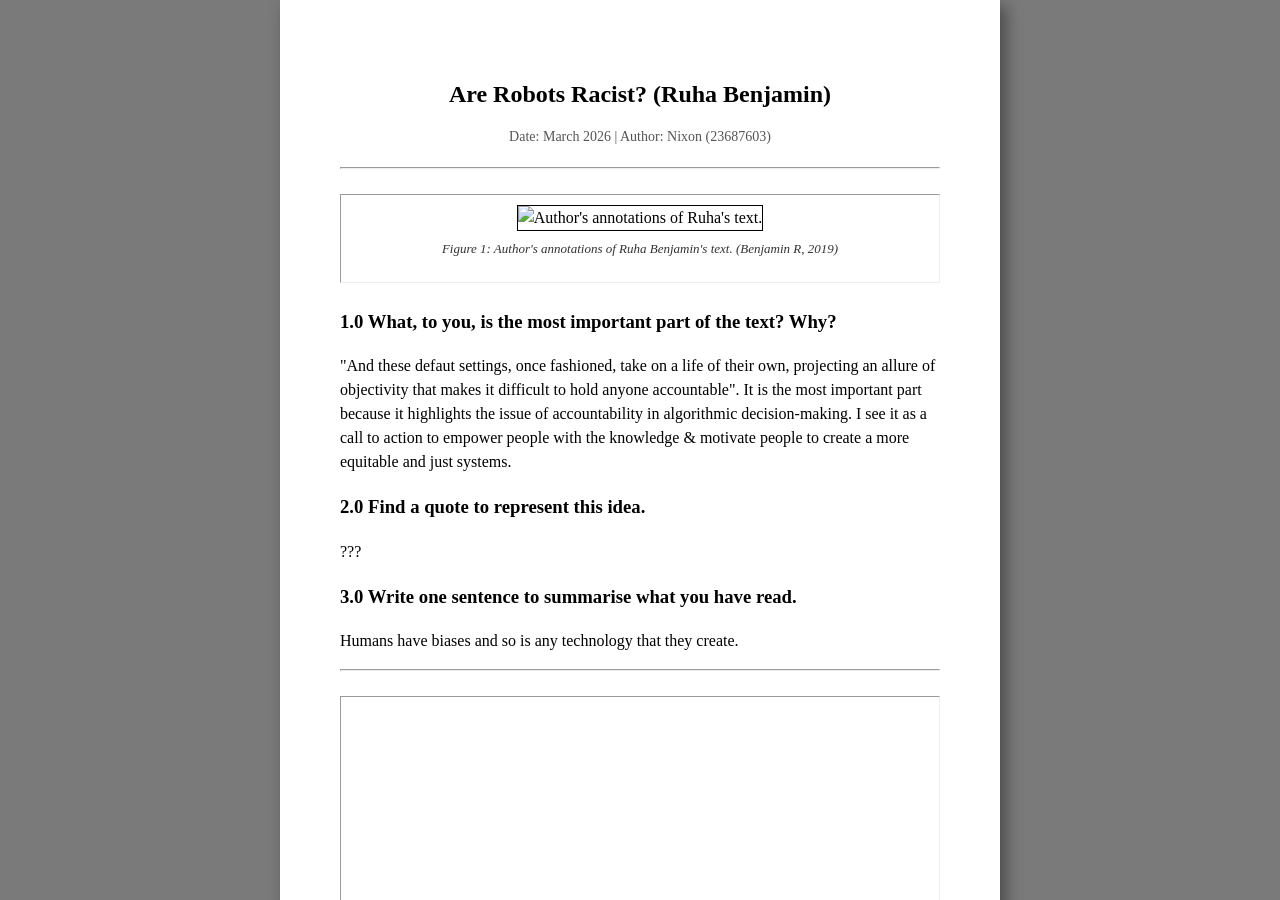
==== are_robots_racist.html @ 22a6a103 "All files ive done so far." ====
<!DOCTYPE html>
<html lang="en">
<head>
    <meta charset="UTF-8">
    <link rel="stylesheet" href="style.css"> 
    <style>
        /* This ensures the 'desk' background fills the whole iframe */
        /* 1. This stays fixed so the background never "ends" */
        body {
            margin: 0;
            padding: 0;
            height: 100vh;
            overflow: hidden; 
        }

        /* 2. This becomes the actual scrollable area */
        .desk-wrapper {
            background-color: #7a7a7a !important; 
            height: 100%;
            width: 100%;
            overflow-y: auto; 
            display: flex;
            flex-direction: column;
            align-items: center;
            padding-top: 0px; /* Space above the paper */
        }

        /* 3. The paper itself */
        .word-page {
            background: white;
            width: 90%;
            max-width: 600px;
            padding: 60px;
            box-shadow: 6px 6px 15px rgba(0,0,0,0.4);
            margin-bottom: 0px; /* This creates the space at the bottom */
            flex-shrink: 0; 
        }
    </style>
</head>
<body>
    <div class="desk-wrapper">
        <div class="word-page"> 
            <h1 class="doc-title">Are Robots Racist? (Ruha Benjamin)</h1> 
            <p class="doc-meta">Date: March 2026 | Author: Nixon (23687603)</p> 
            
            <hr> 

            <div class="figure-container"> 
                <img src="images/Are Robots Racist - Extract.png" alt="Author's annotations of Ruha's text." class="doc-image"> 
                <p class="figure-caption"><i>Figure 1: Author's annotations of Ruha Benjamin's text. (Benjamin R, 2019)</i></p> 
            </div>             

            <h3>1.0 What, to you, is the most important part of the text? Why?</h3> 
            <p>"And these defaut settings, once fashioned, take on a life of their own, projecting an allure of objectivity that makes it difficult to hold anyone accountable". It is the most important part because it highlights the issue of accountability in algorithmic decision-making. I see it as a call to action to empower people with the knowledge & motivate people to create a more equitable and just systems.</p>

            <h3>2.0 Find a quote to represent this idea.</h3>
            <p>???</p>
            
            <h3>3.0 Write one sentence to summarise what you have read.</h3> 
            <p>Humans have biases and so is any technology that they create.</p>

            <hr>

            <div class="figure-container">
                <div style="position: relative;">
                    <iframe width="560" height="315" src="https://www.youtube.com/embed/rY8RkET3KC0?si=LcFUb7_NbGAEPhou" title="YouTube video player" frameborder="0" allow="accelerometer; autoplay; clipboard-write; encrypted-media; gyroscope; picture-in-picture; web-share" referrerpolicy="strict-origin-when-cross-origin" allowfullscreen></iframe>
                </div>
                <p class="figure-caption"><i>Video 1: Ruha Benjamin discusses 'Race After Technology' (Benjamin R,2020).</i></p>
            </div>

            <h3>4.0  How is the writing relevant to your own project? How will you work to avoid bias</h3> 
            <p>In her book "Race After Technology," Ruha Benjamin argues that technology is not an unbiased tool but rather a "New Jim Code" that embeds biases in the name of unbiased data. This argument is relevant to my project on Temporal Colonialism, as it helps me understand how not only the linear calendar is not a culturally unbiased tool but rather a "coded" tool of Western hegemony.
            <br>
            <br>    
            In order to remain unbiased in my project, I need to remain outcome-focused rather than intention-focused, as the intention of using such tools may be efficiency, but the outcome is the complete negation of "Polychronic" cultures. </p>

            <div class="references-section">
                <hr class="word-divider">
                <h3>References</h3>
                <ol class="reference-list">
                    <li>Benjamin, R. (2019) <em>Race After Technology: Abolitionist Tools for the New Jim Code</em>. Cambridge, UK: Polity, pp. 63–64.</li>
                    <li>Benjamin, R. (2020) <em>Ruha Benjamin discusses 'Race After Technology' [Video]</em>. Princeton University, 15 May. Available at: https://www.youtube.com/watch?v=rY8RkET3KC0 (Accessed: 1 March 2026).</li>
                </ol>
            </div>


            <div style="height: 100px;"></div> 
        </div> 
    </div>
</body>
</html>
---- style.css ----
:root {
  --xp-blue: linear-gradient(to bottom, #245edb 0%, #3f8cf3 9%, #245edb 18%, #245edb 92%, #333 100%);
  --xp-border: #0054e3;
}

body, html { margin: 0; padding: 0; height: 100%; overflow: hidden; font-family: 'Tahoma', sans-serif; }

/* Desktop Background */
.desktop {
  background: url('images/windows_xp_original-wallpaper.jpg') no-repeat center center fixed; 
  background-size: cover;
  height: 100vh;
  position: relative;
}

/* Icons */
.icon {
  width: 100px; /* Slightly wider to give text more room */
  text-align: center;
  padding: 10px;
  color: white;
  text-shadow: 1px 1px 2px black;
  cursor: pointer;
  word-wrap: break-word; /* Allows long words to break */
  overflow-wrap: break-word;
}

.icon p {
  margin-top: 5px;
  font-size: 12px;
  line-height: 1.2;
  /* Limits the text to 2 lines then adds "..." */
  display: -webkit-box;
  -webkit-line-clamp: 2; 
  -webkit-box-orient: vertical;
  overflow: hidden;
}
.icon img { width: 68px; }

/* Add this to style.css */
.icon-grid {
  display: flex;
  flex-direction: column; /* Stacks icons vertically */
  flex-wrap: wrap;        /* Allows icons to start a new column if they hit the bottom */
  height: calc(100vh - 50px); /* Fill desktop height minus taskbar */
  width: max-content;
  padding: 10px;
  gap: 10px;
  align-content: flex-start;
}

/* Windows */
.window {
  position: absolute;
  width: 450px;
  background: #ece9d8;
  border: 3px solid #0054e3; /* The signature blue border */
  border-top-left-radius: 8px;
  border-top-right-radius: 8px;
  box-shadow: 4px 4px 0px rgba(0,0,0,0.2); /* Hard shadow for depth */
  overflow: hidden; /* Keeps the body inside the borders */
}

.window.maximized {
  top: 5px !important;
  left: 5px !important;
  width: calc(100% - 10px) !important;
  height: calc(100vh - 60px) !important;
}

.window-header {
  background: var(--xp-blue);
  padding: 5px 10px;
  color: white;
  font-weight: bold;
  display: flex;
  justify-content: space-between;
  align-items: center;
  cursor: move; /* Or cursor: grab; */
  user-select: none; /* Prevents text highlighting while dragging */
}

.window-controls {
  display: flex;
  gap: 5px;  
}

.close-btn {
  background: #e04343;
  color: white;
  border: 1px solid white;
  width: 22px;
  height: 22px;
  cursor: pointer;
  border-radius: 3px;
}

/* Ensure the window body has NO padding so the gray workspace hits the edges */
.window-body {
  padding: 0 !important; /* Forces the removal of that 20px gap */
  overflow: hidden;
}

/* Custom Scrollbar for the Content */
::-webkit-scrollbar {
    width: 16px;
}
::-webkit-scrollbar-track {
    background: #ece9d8;
    border: 1px solid #aca899;
}
::-webkit-scrollbar-thumb {
    background: #c0c0c0;
    border: 2px solid;
    border-color: #ffffff #808080 #808080 #ffffff;
}

#about-win {
  position: absolute;
  /* We removed top, left, and transform from here */
  width: 700px; /* Increased width for a better Word feel */
  z-index: 100;
}

/* While dragging, we add a class to the window to prevent the iframe from stealing focus */
.dragging iframe {
    pointer-events: none;
}

/* Word Doc Styling */
.word-doc { background: white; margin: 10px; border: 1px solid #7f9db9; box-shadow: inset 1px 1px 5px rgba(0,0,0,0.1); }

/* Adjusting the word-container to fill the space between header and status bar */
.word-container {
  background-color: #7a7a7a;
  height: calc(100% - 52px); /* Subtracting header and status bar heights */
  overflow-y: auto;
}

/* The Status Bar at the bottom */
.window-status-bar {
  background: #ece9d8;
  border-top: 1px solid #aca899;
  height: 22px;
  display: flex;
  justify-content: space-between;
  align-items: center;
  padding: 0 10px;
  font-size: 11px;
  color: #000;
}

/* The actual white page */
.word-page {
  background: white;
  width: 100%;
  max-width: 600px; /* Standard paper width */
  min-height: 100%;
  padding: 50px;
  box-shadow: 2px 2px 5px rgba(0,0,0,0.5);
  font-family: 'Times New Roman', Times, serif; /* Essential for the Word look */
  color: #000;
  line-height: 1.5;
}

.doc-title {
  font-size: 24px;
  text-align: center;
  margin-bottom: 5px;
}

.doc-meta {
  text-align: center;
  font-size: 14px;
  color: #555;
  margin-bottom: 20px;
}

/* Image and Caption Styling */
.figure-container {
  margin: 25px 0;
  text-align: center;
  border: 1px inset #eee;
  padding: 10px;
}

.doc-image {
  max-width: 100%;
  height: auto;
  border: 1px solid #000;
}

.figure-caption {
  font-size: 13px;
  margin-top: 8px;
  color: #333;
}

/* Add to style.css */

.references-section {
    margin-top: 40px;
    font-family: 'Times New Roman', Times, serif; /* Matches Word look */
}

.word-divider {
    border: 0;
    border-top: 1px solid #333;
    width: 33%; /* Traditional Word footnote/ref divider is short */
    margin-left: 0;
    margin-bottom: 10px;
}

.references-section h3 {
    font-size: 16px;
    text-decoration: underline;
    margin-bottom: 10px;
}

.reference-list {
    font-size: 12px; /* References are typically smaller */
    padding-left: 25px;
}

.reference-list li {
    margin-bottom: 8px;
    line-height: 1.4;
    /* The hanging indent look */
    padding-left: 5px; 
}

/* Media Player Window */
.player-bg {
    background: linear-gradient(to bottom, #757575, #c0c0c0);
    padding: 10px !important;
    display: flex;
    flex-direction: column;
    gap: 10px;
}

.viz-screen {
    background: #000;
    height: 180px;
    border: 2px inset #ffffff;
    display: flex;
    flex-direction: column;
    justify-content: center;
    align-items: center;
    color: #00ff00;
    font-family: 'Courier New', Courier, monospace;
}

.viz-bars {
    width: 80%;
    height: 40px;
    background: repeating-linear-gradient(90deg, #00ff00 0px, #00ff00 4px, transparent 4px, transparent 8px);
    animation: pulse 1s infinite;
}

@keyframes pulse {
    0% { opacity: 0.5; transform: scaleY(1); }
    50% { opacity: 1; transform: scaleY(1.2); }
    100% { opacity: 0.5; transform: scaleY(1); }
}

.player-controls {
    background: #ece9d8;
    border: 1px solid #757575;
    padding: 10px;
    border-radius: 5px;
}

.player-btn {
    background: radial-gradient(circle, #4b89ff 0%, #003c74 100%);
    color: white;
    border: 1px solid #000;
    border-radius: 50%;
    width: 35px;
    height: 35px;
    cursor: pointer;
    font-size: 18px;
}

.progress-bar-container {
    width: 100%;
    height: 12px;
    background: #ffffff;
    border: 1px inset #808080;
    margin-bottom: 10px;
    cursor: pointer; /* Makes it look clickable */
}

.progress-fill {
    height: 100%;
    background: linear-gradient(to bottom, #28ef28 0%, #0e900e 100%);
    width: 0%; /* Starts at 0 */
    transition: width 0.1s linear; /* Makes the movement smooth */
}

/* Taskbar */
.taskbar {
  position: absolute;
  bottom: 0;
  width: 100%;
  height: 50px;
  background: var(--xp-blue);
  display: flex;
  justify-content: space-between; /* This pushes Start to left and Tray to right */
  align-items: center;
  z-index: 9999; /* Keeps it above the windows */
}

.taskbar-apps {
    flex: 1; /* This makes it take up all the "empty" space in the middle */
    display: flex;
    gap: 4px;
    padding-left: 10px;
    align-items: center;
    overflow: hidden; /* Prevent this section from pushing the tray */
    padding-right: 10px;
}

.task-button {
    background: #3c81f3;
    border: 1px solid rgba(255,255,255,0.3);
    border-radius: 2px;
    color: white;
    padding: 2px 8px;
    display: flex;
    align-items: center;
    gap: 5px;
    font-size: 11px;
    height: 25px; /* Slightly shorter than the taskbar */
    cursor: pointer;
    box-shadow: inset -1px -1px 2px rgba(0,0,0,0.5);
    white-space: nowrap; /* Keeps the text on one line */
    max-width: 160px; /* Limits how wide a button can grow */
    min-width: 50px;  /* Ensures it doesn't shrink to nothing */
    overflow: hidden; /* Hides anything that spills out */
}

.task-button:hover {
    background: #5397ff;
}

.task-button.active {
    background: #1e52b7 !important; /* A darker, active blue */
    box-shadow: inset 2px 2px 3px rgba(0,0,0,0.6);
    border: 1px solid rgba(0,0,0,0.2);
}

.task-button span {
    white-space: nowrap;      /* Prevents text from wrapping to a second line */
    overflow: hidden;         /* Hides the extra text */
    text-overflow: ellipsis;  /* Adds the "..." */
    font-size: 11px;
    flex: 1;                  /* Allows text to take up the space next to the icon */
}

.start-button {
  background: linear-gradient(to bottom, 
    #388e3c 0%,    /* Dark green edge */
    #4caf50 5%,    /* Lighter highlight edge */
    #81c784 10%,   /* The "Gloss" highlight */
    #4caf50 25%,   /* Main green */
    #388e3c 100%   /* Bottom shadow */
  );
  color: white;
  padding: 0 15px;
  height: 100%;
  font-style: italic;
  font-weight: 900; /* Extra bold for that XP feel */
  font-size: 16px;
  text-shadow: 1px 1px 1px #2e7d32;
  border-top-right-radius: 10px;
  border-bottom-right-radius: 10px;
  display: flex;
  align-items: center;
  cursor: pointer;
  box-shadow: inset 1px 1px 1px rgba(255,255,255,0.4);
  transition: filter 0.1s;
}

.start-button:hover {
  filter: brightness(1.1); /* Makes it "glow" when hovered */
}

.start-button:active {
  filter: brightness(0.9); /* Sinks in when clicked */
}

.task-button img {
    width: 14px;
    height: 14px;
}

.system-tray {
  display: flex;
  align-items: center;
  /* A darker, "inset" blue gradient */
  background: linear-gradient(to bottom, 
    #095bc9 0%, 
    #0e69e1 10%, 
    #095bc9 100%
  );
  border-left: 2px solid rgba(0, 0, 0, 0.2);
  box-shadow: inset 2px 0 3px rgba(0,0,0,0.3);
  padding: 0 12px;
  height: 100%;
  color: white;
  font-size: 11px;
  font-weight: bold;
  flex-shrink: 0;   /* CRITICAL: This tells the tray "Never get smaller or move" */
  margin-left: auto; /* Ensures it stays pinned to the right */
}

.tray-icon {
  width: 16px;
  height: 16px;
  margin-right: 6px; /* Space between the icon and the numbers */
}

/* Dims the desktop when the message appears */
.modal-overlay {
    position: fixed;
    top: 0;
    left: 0;
    width: 100%;
    height: 100%;
    background: rgba(0, 0, 0, 0.3);
    display: flex;
    justify-content: center;
    align-items: center;
    z-index: 9999; /* Above everything */
}

.welcome-box {
    width: 450px !important;
    position: relative !important;
}

.modal-layout {
    display: flex;
    align-items: center;
    gap: 15px;
    padding: 20px;
    background: #ece9d8;
}

.modal-text {
    font-size: 12px;
    color: #000;
}

.modal-footer {
    background: #ece9d8;
    padding-bottom: 15px;
    text-align: center;
}

/* The classic XP button style */
.xp-button {
    padding: 4px 20px;
    border: 1px solid #003c74;
    background: linear-gradient(to bottom, #ffffff 0%, #ebebe4 100%);
    box-shadow: inset -1px -1px 1px #808080;
    cursor: pointer;
}

.xp-button:active {
    box-shadow: inset 1px 1px 1px #808080;
}

.song-title {
    text-align: center;
}

.min-btn {
    background: #ebeadb;
    border: 1px solid #ffffff;
    border-bottom-color: #707070;
    border-right-color: #707070;
    padding: 1px 6px;
    font-weight: bold;
    cursor: pointer;
    margin-right: 2px;
}

.max-btn {
    background: #ebeadb;
    border: 1px solid #ffffff;
    border-bottom-color: #707070;
    border-right-color: #707070;
    padding: 1px 6px;
    font-weight: bold;
    cursor: pointer;
    margin-right: 2px;
}

.max-btn:active {
    border: 1px solid #707070;
    border-bottom-color: #ffffff;
    border-right-color: #ffffff;
}

.min-btn:active {
    border: 1px solid #707070;
    border-bottom-color: #ffffff;
    border-right-color: #ffffff;
}
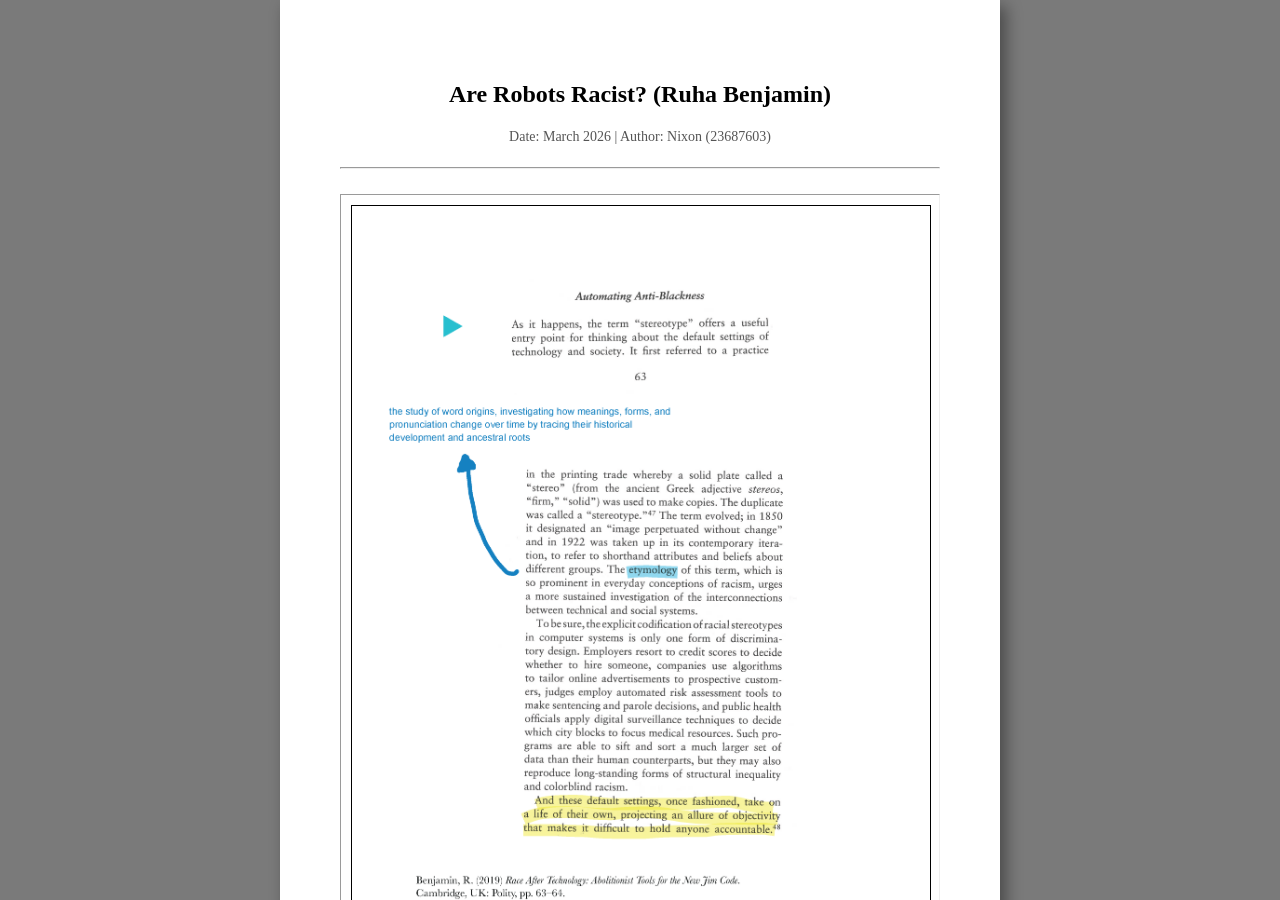
==== commit 6744804a: "Update on info Final touches" ====
--- a/are_robots_racist.html
+++ b/are_robots_racist.html
@@ -52,11 +52,8 @@
 
             <h3>1.0 What, to you, is the most important part of the text? Why?</h3> 
             <p>"And these defaut settings, once fashioned, take on a life of their own, projecting an allure of objectivity that makes it difficult to hold anyone accountable". It is the most important part because it highlights the issue of accountability in algorithmic decision-making. I see it as a call to action to empower people with the knowledge & motivate people to create a more equitable and just systems.</p>
-
-            <h3>2.0 Find a quote to represent this idea.</h3>
-            <p>???</p>
             
-            <h3>3.0 Write one sentence to summarise what you have read.</h3> 
+            <h3>2.0 Write one sentence to summarise what you have read.</h3> 
             <p>Humans have biases and so is any technology that they create.</p>
 
             <hr>
@@ -68,7 +65,7 @@
                 <p class="figure-caption"><i>Video 1: Ruha Benjamin discusses 'Race After Technology' (Benjamin R,2020).</i></p>
             </div>
 
-            <h3>4.0  How is the writing relevant to your own project? How will you work to avoid bias</h3> 
+            <h3>3.0  How is the writing relevant to your own project? How will you work to avoid bias</h3> 
             <p>In her book "Race After Technology," Ruha Benjamin argues that technology is not an unbiased tool but rather a "New Jim Code" that embeds biases in the name of unbiased data. This argument is relevant to my project on Temporal Colonialism, as it helps me understand how not only the linear calendar is not a culturally unbiased tool but rather a "coded" tool of Western hegemony.
             <br>
             <br>    
